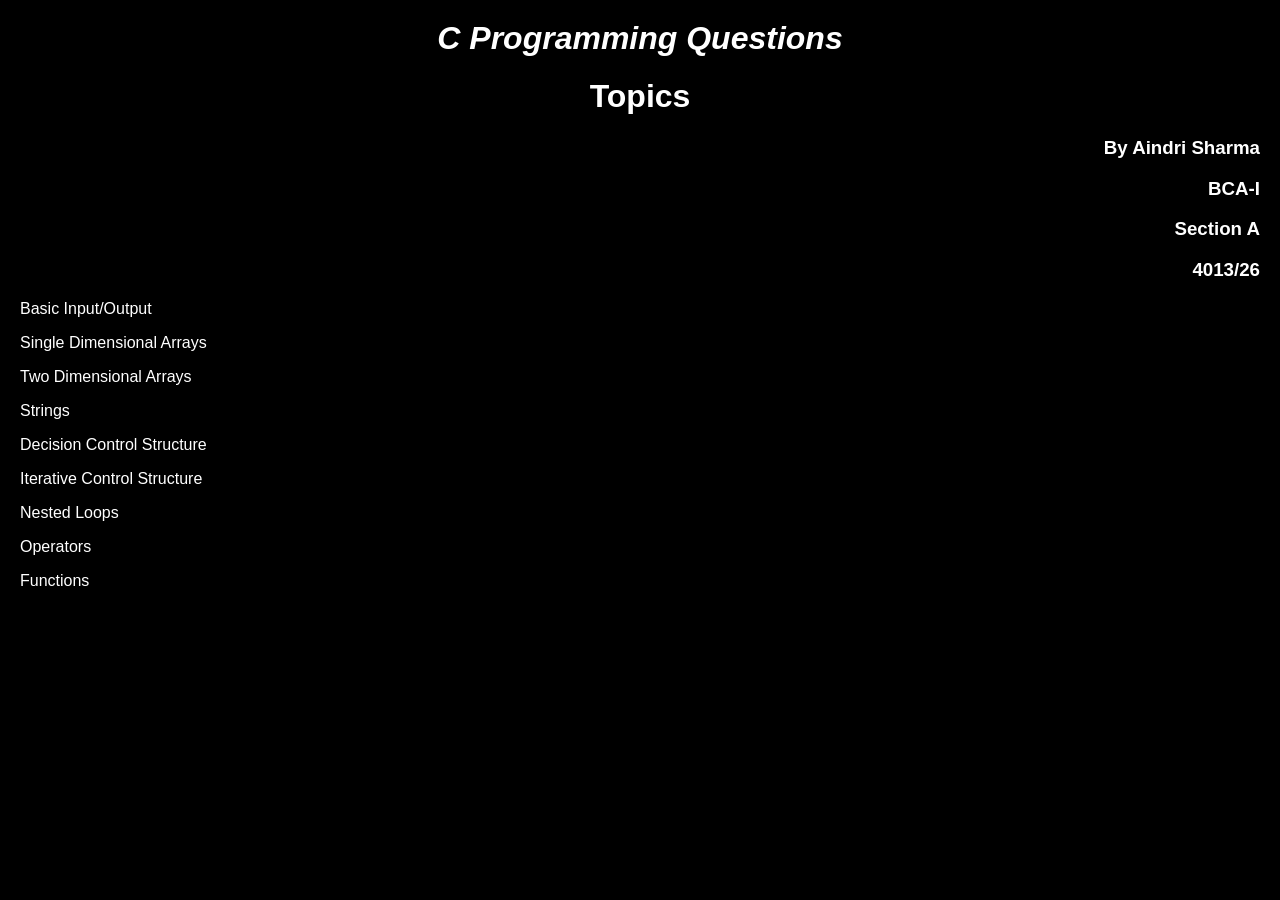
==== index.html @ dfac8bca "Add files via upload" ====
<html>
<head>
    <title>C Programming Questions</title>
<meta name="viewport" content="width=device-width, initial-scale=1.0">
    <link rel="stylesheet" href="style.css">
</head>

<body>

    <h1 style="text-align:center;"><b><i>C Programming Questions</i></b></h1>

    <h1 style="text-align:center;">Topics</h1>
    <h3 style="text-align:right;">By Aindri Sharma</h3>
    <h3 style="text-align:right;">BCA-I</h3>
<h3 style="text-align:right;"> Section A </h3>
<h3 style="text-align:right;">4013/26</h3>

    <p><a href="basic.html">Basic Input/Output</a></p>

    <p><a href="arrays.html">Single Dimensional Arrays</a></p>

    <p><a href="2d-arrays.html">Two Dimensional Arrays</a></p>

    <p><a href="strings.html">Strings</a></p>

    <p><a href="decision.html">Decision Control Structure</a></p>

    <p><a href="loops.html">Iterative Control Structure</a></p>

    <p><a href="nested-loops.html">Nested Loops</a></p>

    <p><a href="operators.html">Operators</a></p>

    <p><a href="functions.html">Functions</a></p>

</body>
</html>
---- style.css ----
body {
    background-color: black;
    color: white;
    font-family: Arial, sans-serif;
    margin: 0;
    padding: 20px;
}

h1, h2, h3, p, a {
    color: white;
}

a {
    text-decoration: none;
}

a:hover {
    text-decoration: underline;
}

img {
    max-width: 100%;
    height: auto;
    border:2px solid white
}
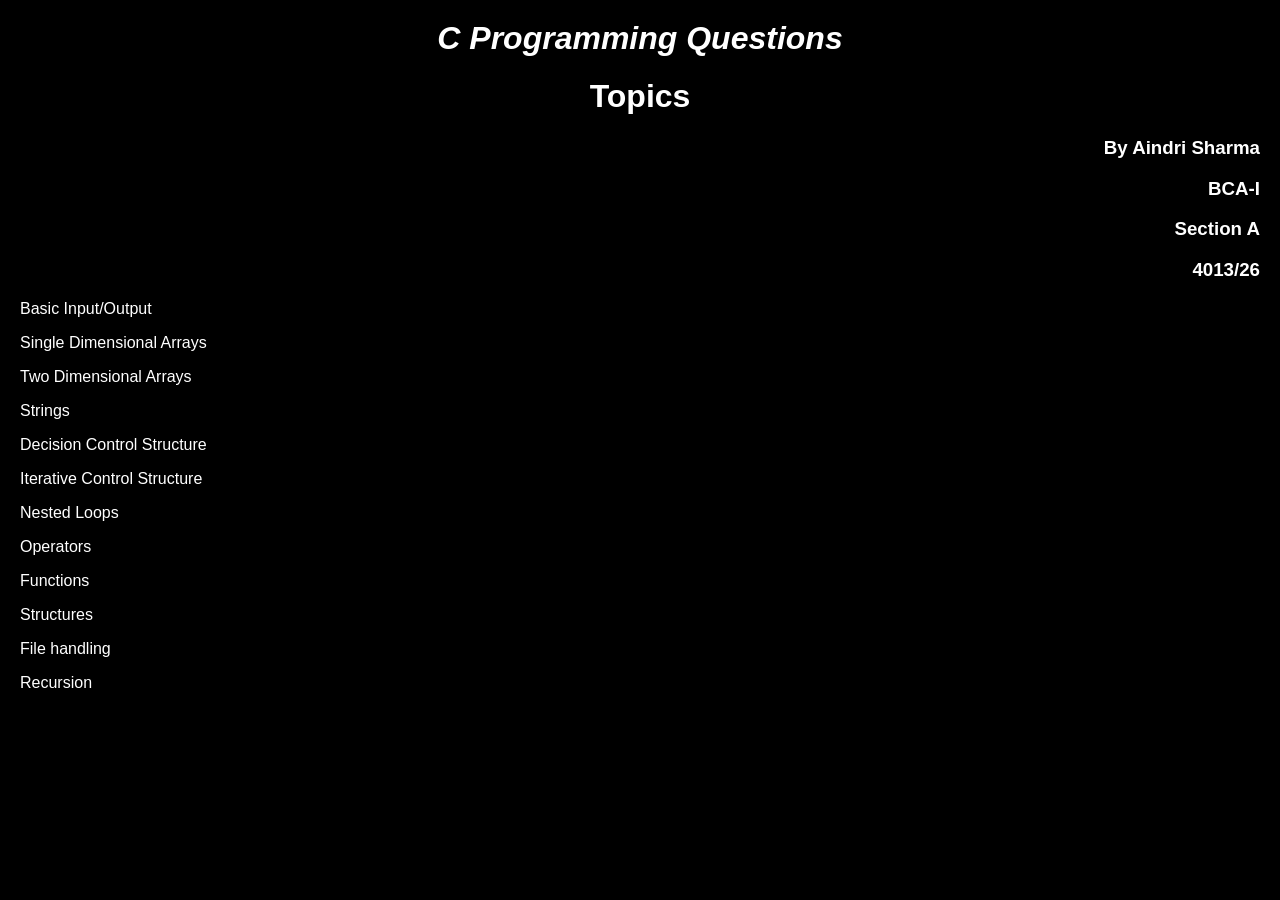
==== commit 3372cc3b: "Update index.html" ====
--- a/index.html
+++ b/index.html
@@ -19,7 +19,7 @@
 
     <p><a href="arrays.html">Single Dimensional Arrays</a></p>
 
-    <p><a href="2d-arrays.html">Two Dimensional Arrays</a></p>
+    <p><a href="2D-arrays.html">Two Dimensional Arrays</a></p>
 
     <p><a href="strings.html">Strings</a></p>
 
@@ -32,6 +32,12 @@
     <p><a href="operators.html">Operators</a></p>
 
     <p><a href="functions.html">Functions</a></p>
+    
+    <p><a href="strucutres.html">Structures</a></p>
+    
+    <p><a href="file handling.html">File handling</a></p>
+
+    <p><a href="recursion.html">Recursion</a></p>
 
 </body>
 </html>
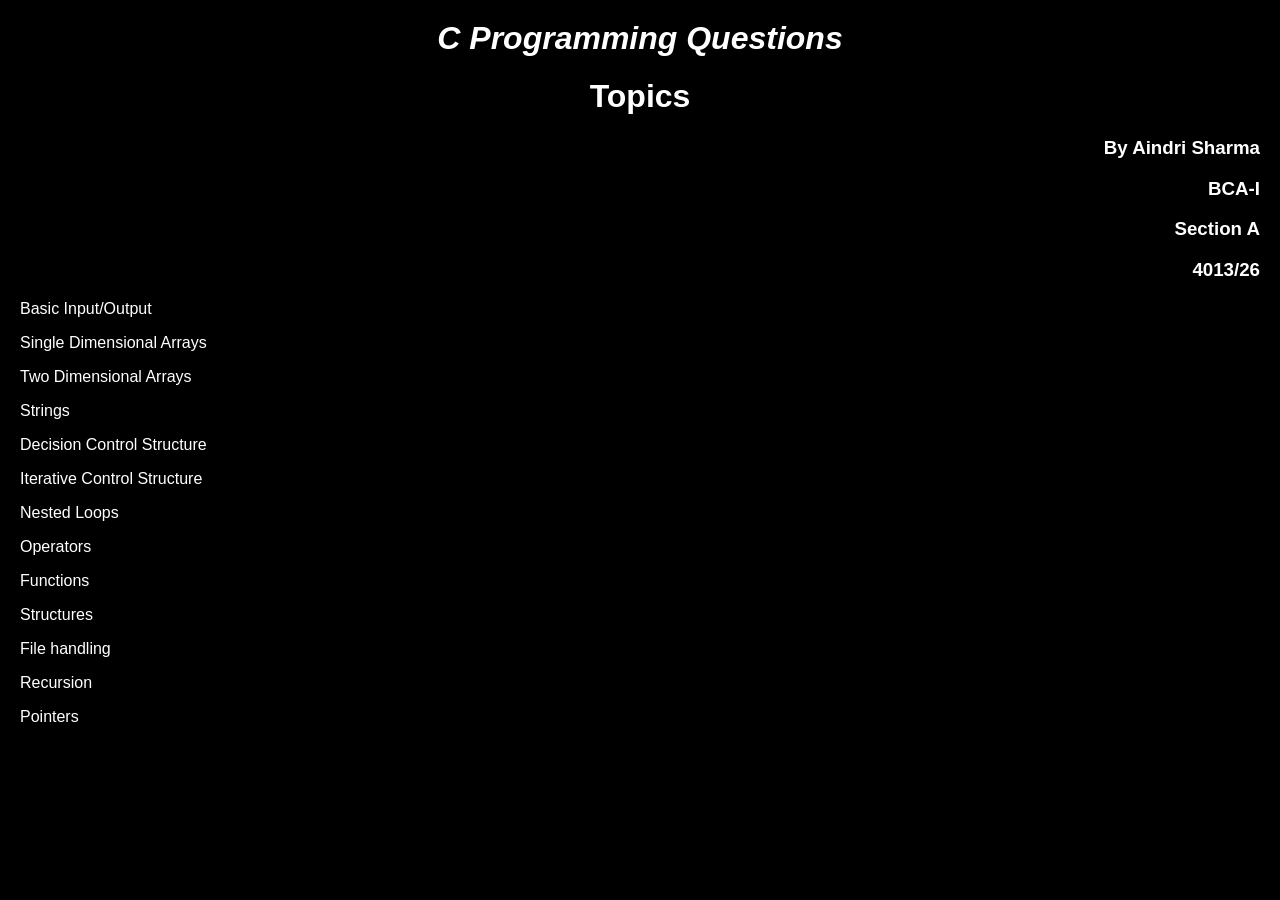
==== commit d59b329a: "Update index.html" ====
--- a/index.html
+++ b/index.html
@@ -39,5 +39,7 @@
 
     <p><a href="recursion.html">Recursion</a></p>
 
+    <p><a href="pointers.html">Pointers</a></p>
+
 </body>
 </html>
